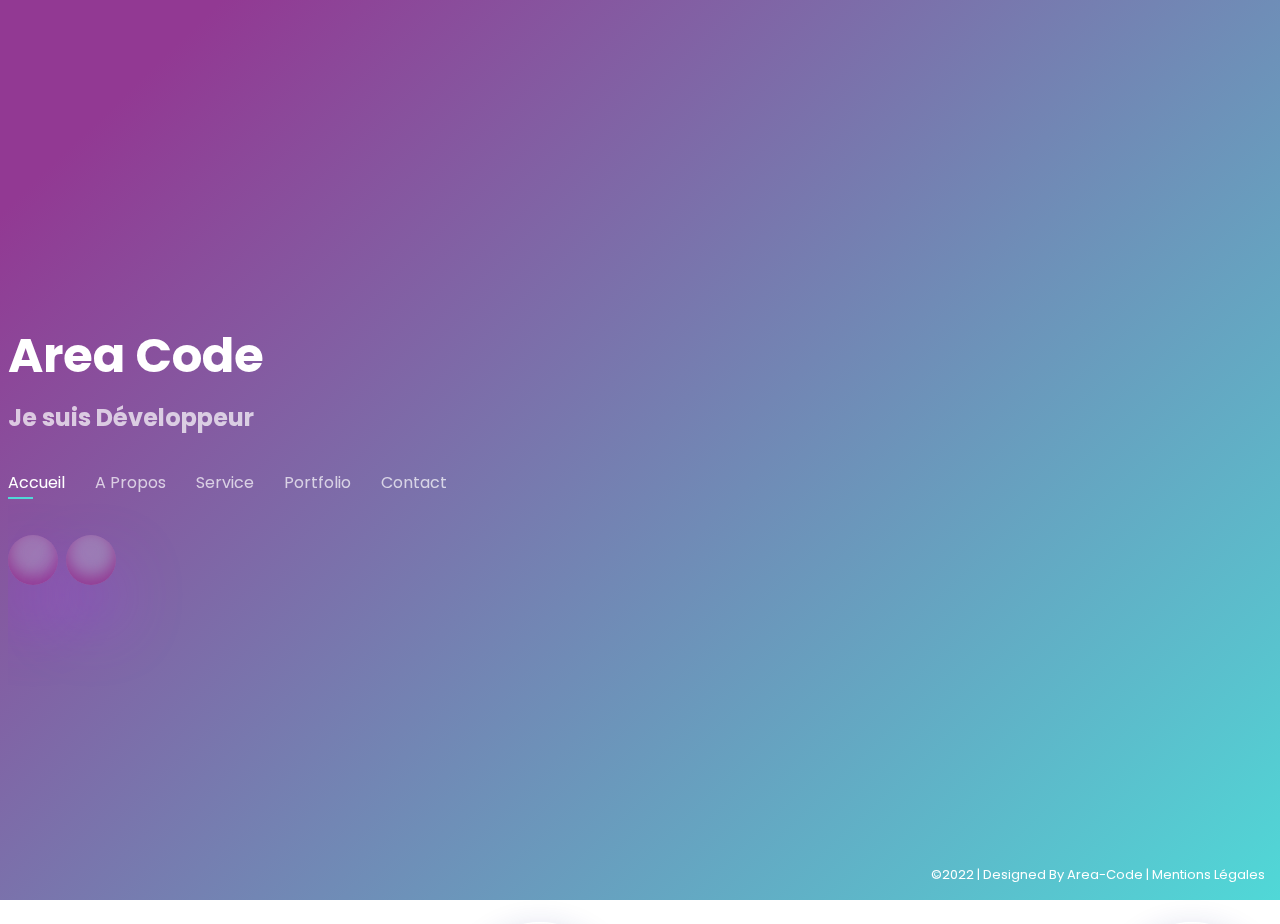
==== index.html @ d4bffc9b "new version claymorphisme" ====
<!doctype html>
<html lang=fr dir="ltr">

<head>
    <meta charset="UTF-8">
    <meta name="viewport" content="width=device-width, user-scalable=no, initial-scale=1.0, maximum-scale=1.0, minimum-scale=1.0">
    <meta http-equiv="X-UA-Compatible" content="ie=edge">
    <script src="https://kit.fontawesome.com/1f9e0b0523.js" crossorigin="anonymous"></script>
    <link rel="shortcut icon" href="assets/img/ico.gif">
    <title>Area Code</title>
    <meta name="description" content="Developer Front-End Web/Mobile">
    <meta name="keywords" content="Webdesign, Developer, Developer web/mobile, Area Code, Area-Code, HTML, CSS, JS, Dart, Flutter, Freelance, Seo, Référencement">
    <meta name="reply-to" content="area.code.eu@gmail.com">
    <meta name="author" content="Area Code">
    <link rel="stylesheet" href="assets/vendor/bootstrap/css/bootstrap.min.css">
    <link rel="stylesheet" href="assets/vendor/bootstrap-icons/bootstrap-icons.css">
    <link rel="stylesheet" href="assets/vendor/boxicons/css/boxicons.min.css">
    <link rel="stylesheet" href="assets/vendor/glightbox/css/glightbox.min.css">
    <link rel="stylesheet" href="assets/vendor/remixicon/remixicon.css">
    <link rel="stylesheet" href="assets/vendor/swiper/swiper-bundle.min.css">
    <link rel="stylesheet" href="assets/css/style.css">
</head>

<body>
    <!--Circles Animated-->
    <ul class="circles">
        <li></li>
        <li></li>
        <li></li>
        <li></li>
        <li></li>
        <li></li>
        <li></li>
        <li></li>
        <li></li>
        <li></li>
    </ul>
    <!--End Circles Animated-->

    <!-- Header_Start -->
    <header id="header">
        <div class="container">
            <h1 style="color: #ffffff;">Area Code</h1>
            <h2>Je suis Développeur <span class="typing_text"></span></h2>


            <nav id="navbar" class="navbar">
                <ul>
                    <li><a class="nav-link active" href="#header">Accueil</a></li>
                    <li><a class="nav-link" href="#about">A Propos</a></li>
                    <li><a class="nav-link" href="#services">Service</a></li>
                    <li><a class="nav-link" href="#portfolio">Portfolio</a></li>
                    <li><a class="nav-link" href="#contact">Contact</a></li>
                </ul>
                <i class="bi bi-list mobile-nav-toggle"></i>
            </nav>

            <div class="social-links">
                <a href="https://www.linkedin.com/in/r%C3%A9mi-teulade-1908aa18a/" target="_blank" class="linkedin"><i class="bi bi-linkedin"></i></a>
                <a href="https://github.com/AreaCode15" target="_blank" class="github"><i class="fab fa-github"></i></a>
            </div>

        </div>
    </header>
    <!-- Header_End -->

    <!-- About_Start -->
    <section id="about" class="about">
        <!--Circles Animated-->
        <ul class="circles">
            <li></li>
            <li></li>
            <li></li>
            <li></li>
            <li></li>
            <li></li>
            <li></li>
            <li></li>
            <li></li>
            <li></li>
        </ul>
        <!--End Circles Animated-->
        <!-- About Me Start-->
        <div class="about-me container">
            <div class="section-title">
                <h2>A Propos</h2>
                <p>Qui je suis ?</p>
            </div>
            <div class="row">
                <div class="col-lg-4" data-aos="fade-right">
                    <img src="assets/img/AREA_CODE_LOGO.png" class="img-fluid" alt="Logo Area Code">
                </div>
                <div class="col-lg-8 pt-4 pt-lg-0 content" data-aos="fade-left">
                    <h3>Développeur Front-end Web &amp; Mobile</h3>
                    <p class="fst-italic">
                        <br /><br />Depuis plusieurs années dans le développement Web / Mobile, je suis à votre écoute afin de réaliser <br /> vos projets.<br /> Je serai à vos côtés tout au long de la création afin de vous apporter entière satisfaction.<br
                        />
                    </p>
                    <p class="fst-italic">
                        <br />Vous pouvez compter sur mon expertise, mon implication ainsi que mon engagement dans votre projet pour développer un site web / App mobile dynamique et fonctionnel(le) correspondant
                        <br /> à votre demande.
                    </p>

                    <div class="row">
                        <div class="col-lg-6">
                            <ul>
                                <li></li>
                                <li><i class="bi bi-chevron-right"></i> <strong>Nom:</strong> <span>Teulade</span></li>
                                <li><i class="bi bi-chevron-right"></i> <strong>Téléphone:</strong> <span>07.82.25.13.22</span></li>
                            </ul>
                        </div>
                        <div class="col-lg-6">
                            <ul>
                                <li></li>
                                <li><i class="bi bi-chevron-right"></i> <strong>Prénom:</strong> <span>Rémi</span></li>
                                <li><i class="bi bi-chevron-right"></i> <strong>E-Mail:</strong> <span>area.code.eu@gmail.com</span></li>
                                <li></li>
                            </ul>
                        </div>
                    </div>
                </div>
                <div class="skills container">
                    <div class="section-title">
                        <h2>Compétences</h2>
                    </div>
                    <div class="row skills-content">
                        <div class="col-lg-6">
                            <div class="progress">
                                <span class="skill">HTML <i class="val">98%</i></span>
                                <div class="progress-bar-wrap">
                                    <div class="progress-bar" role="progressbar" aria-valuenow="98" aria-valuemin="0" aria-valuemax="100"></div>
                                </div>
                            </div>

                            <div class="progress">
                                <span class="skill">Dart <i class="val">90%</i></span>
                                <div class="progress-bar-wrap">
                                    <div class="progress-bar" role="progressbar" aria-valuenow="90" aria-valuemin="0" aria-valuemax="100"></div>
                                </div>
                            </div>

                            <div class="progress">
                                <span class="skill">JavaScript <i class="val">80%</i></span>
                                <div class="progress-bar-wrap">
                                    <div class="progress-bar" role="progressbar" aria-valuenow="80" aria-valuemin="0" aria-valuemax="100"></div>
                                </div>
                            </div>
                        </div>
                        <div class="col-lg-6">
                            <div class="progress">
                                <span class="skill">CSS <i class="val">98%</i></span>
                                <div class="progress-bar-wrap">
                                    <div class="progress-bar" role="progressbar" aria-valuenow="98" aria-valuemin="0" aria-valuemax="100"></div>
                                </div>
                            </div>

                            <div class="progress">
                                <span class="skill">Flutter <i class="val">90%</i></span>
                                <div class="progress-bar-wrap">
                                    <div class="progress-bar" role="progressbar" aria-valuenow="90" aria-valuemin="0" aria-valuemax="100"></div>
                                </div>
                            </div>

                            <div class="progress">
                                <span class="skill">CMS<i class="val">90°%</i></span>
                                <div class="progress-bar-wrap">
                                    <div class="progress-bar" role="progressbar" aria-valuenow="90" aria-valuemin="0" aria-valuemax="100"></div>
                                </div>
                            </div>
                        </div>
                    </div>
                </div>
            </div>
        </div>
        <!-- About Me End -->
    </section>
    <!-- About Section End-->

    <!-- Service Section Start-->
    <section id="services" class="services">
        <!--Circles Animated-->
        <ul class="circles">
            <li></li>
            <li></li>
            <li></li>
            <li></li>
            <li></li>
            <li></li>
            <li></li>
            <li></li>
            <li></li>
            <li></li>
        </ul>
        <!--End Circles Animated-->
        <div class="container">

            <div class="section-title">
                <h2>Service</h2>
                <p>De quoi avez-vous besoins ?</p>
            </div>

            <div class="row">
                <div class="col-lg-4 col-md-6 d-flex align-items-stretch">
                    <div class="icon-box">
                        <div class="icon"><i class="fas fa-newspaper"></i></i>
                        </div>
                        <h4>Site Vitrine</h4>
                        <p>Qu'il soit simple page ou multi-pages, démarquez-vous de la concurrence.</p>
                    </div>
                </div>

                <div class="col-lg-4 col-md-6 d-flex align-items-stretch mt-4 mt-md-0">
                    <div class="icon-box">
                        <div class="icon"><i class="fas fa-image"></i></div>
                        <h4>Portfolio</h4>
                        <p>Affichez vos plus belles photos et montrez votre savoir faire partout dans le monde.</p>
                    </div>
                </div>

                <div class="col-lg-4 col-md-6 d-flex align-items-stretch mt-4 mt-lg-0">
                    <div class="icon-box">
                        <div class="icon"><i class="fas fa-shopping-cart"></i></div>
                        <h4>Site E-Commerce</h4>
                        <p>Vendez vos produits en ligne grâce à une boutique élégante et responsive.</p>
                    </div>
                </div>

                <div class="col-lg-4 col-md-6 d-flex align-items-stretch mt-4">
                    <div class="icon-box">
                        <div class="icon"><i class="fas fa-mobile"></i></div>
                        <h4>Application Mobile</h4>
                        <p>Applications métiers ou grand public, je suis votre service pour vous aider à construire votre produit mobile</p>
                    </div>
                </div>

                <div class="col-lg-4 col-md-6 d-flex align-items-stretch mt-4">
                    <div class="icon-box">
                        <div class="icon"><i class="fas fa-laptop-code"></i></div>
                        <h4>Web App</h4>
                        <p>Vous avez un site web et vous souhaitez le convertir en application mobile ? Vous êtes au bon endroit !</p>
                    </div>
                </div>

                <div class="col-lg-4 col-md-6 d-flex align-items-stretch mt-4">
                    <div class="icon-box">
                        <div class="icon"><i class="fas fa-tag"></i></div>
                        <h4>Référencement</h4>
                        <p>Soyez visible efficacement grâce à un référence inégalié sur le net.</p>
                    </div>
                </div>

            </div>

        </div>
    </section>
    <!-- Service Section End -->

    <!-- Portfolio Section Start-->
    <section id="portfolio" class="portfolio">
        <!--Circles Animated-->
        <ul class="circles">
            <li></li>
            <li></li>
            <li></li>
            <li></li>
            <li></li>
            <li></li>
            <li></li>
            <li></li>
            <li></li>
            <li></li>
        </ul>
        <!--End Circles Animated-->
        <div class="container">

            <div class="section-title">
                <h2>Portfolio</h2>
                <p>Mes réalisations</p>
            </div>

            <div class="row">
                <div class="col-lg-12 d-flex justify-content-center">
                    <ul id="portfolio-flters">
                        <li data-filter="*" class="filter-active">All</li>
                        <li data-filter=".filter-web">Web</li>
                        <li data-filter=".filter-app">App</li>
                    </ul>
                </div>
            </div>

            <div class="row portfolio-container">

                <div class="col-lg-4 col-md-6 portfolio-item filter-web">
                    <div class="portfolio-wrap">
                        <img src="assets/img/portfolio/Capture d’écran Area.png" class="img-fluid" alt="area-code">
                        <div class="portfolio-info">
                            <h4>Mon Site Web</h4>
                            <p>Area-Code</p>
                            <div class="portfolio-links">
                                <a href="https://www.area-code.eu" target="_blank" title="area-code"><i class="bx bx-link"></i></a>
                            </div>
                        </div>
                    </div>
                </div>

                <div class="col-lg-4 col-md-6 portfolio-item filter-web">
                    <div class="portfolio-wrap">
                        <img src="assets/img/portfolio/Capture d’écran terra.png" class="img-fluid" alt="terra-propreté">
                        <div class="portfolio-info">
                            <h4>Site Web</h4>
                            <p>Terra-Propreté</p>
                            <div class="portfolio-links">
                                <a href="https://www.terra-multiservices.fr" target="_blank" title="terra-propreté"><i class="bx bx-link"></i></a>
                            </div>
                        </div>
                    </div>
                </div>

                <div class="col-lg-4 col-md-6 portfolio-item filter-web">
                    <div class="portfolio-wrap">
                        <img src="assets/img/portfolio/Capture d’écran SkillCompanion.png" class="img-fluid" alt="skillcompanion">
                        <div class="portfolio-info">
                            <h4>Site Web</h4>
                            <p>SkillCompanion</p>
                            <div class="portfolio-links">
                                <a href="https://www.skillcompanion.com" target="_blank" title="skillcompanion"><i class="bx bx-link"></i></a>
                            </div>
                        </div>
                    </div>
                </div>

                <div class="col-lg-4 col-md-6 portfolio-item filter-app">
                    <div class="portfolio-wrap">
                        <img src="assets/img/portfolio/App SkillCompanion.jpg" class="img-fluid" alt="application skillcompanion">
                        <div class="portfolio-info">
                            <h4>App Mobile</h4>
                            <p>SkillCompanion</p>
                            <div class="portfolio-links">
                                <a href="https://play.google.com/store/apps/details?id=com.adrenalib.skillcompanion" target="_blank" title="terra-propreté"><i class="bx bxl-android"></i></a>
                                <a href="https://apps.apple.com/us/app/skill-companion/id1605084300" target="_blank" title="terra-propreté"><i class="bx bxl-apple"></i></a>
                            </div>
                        </div>
                    </div>
                </div>

                <div class="col-lg-4 col-md-6 portfolio-item filter-web">
                    <div class="portfolio-wrap">
                        <img src="assets/img/portfolio/Capture d’écran artisanad.png" class="img-fluid" alt="artisanad">
                        <div class="portfolio-info">
                            <h4>Site Web</h4>
                            <p>Artisanad</p>
                            <div class="portfolio-links">
                                <a href="https://www.artisanad.fr" target="_blank" title="artisanad"><i class="bx bx-link"></i></a>
                            </div>
                        </div>
                    </div>
                </div>

                <div class="col-lg-4 col-md-6 portfolio-item filter-web">
                    <div class="portfolio-wrap">
                        <img src="assets/img/portfolio/Capture d’écran simc.png" class="img-fluid" alt="simc">
                        <div class="portfolio-info">
                            <h4>Site Web</h4>
                            <p>SIMC</p>
                            <div class="portfolio-links">
                                <a href="https://www.simc-france.fr" target="_blank" title="simc"><i class="bx bx-link"></i></a>
                            </div>
                        </div>
                    </div>
                </div>

                <div class="col-lg-4 col-md-6 portfolio-item filter-web">
                    <div class="portfolio-wrap">
                        <img src="assets/img/portfolio/Capture d’écran IP.png" class="img-fluid" alt="ip-bureautique">
                        <div class="portfolio-info">
                            <h4>Site Web</h4>
                            <p>Ip-Bureautique</p>
                            <div class="portfolio-links">
                                <a href="http://www.ip-bureautique.fr" target="_blank" title="ip-bureautique.fr"><i class="bx bx-link"></i></a>
                            </div>
                        </div>
                    </div>
                </div>

                <div class="col-lg-4 col-md-6 portfolio-item filter-web">
                    <div class="portfolio-wrap">
                        <img src="assets/img/portfolio/7150.png" class="img-fluid" alt="projet en cours">
                        <div class="portfolio-info">
                            <h4>App Mobile</h4>
                            <p>(En cours de création)</p>
                        </div>
                    </div>
                </div>

                <div class="col-lg-4 col-md-6 portfolio-item filter-web">
                    <div class="portfolio-wrap">
                        <img src="assets/img/portfolio/Capture d’écran Dev.png" class="img-fluid" alt="dev-premier">
                        <div class="portfolio-info">
                            <h4>Site Web</h4>
                            <p>Dev Premier</p>
                            <div class="portfolio-links">
                                <a href="http://www.dev-premier.fr" target="_blank" title="dev-premier"><i class="bx bx-link"></i></a>
                            </div>
                        </div>
                    </div>
                </div>
            </div>
        </div>
    </section>
    <!-- Portfolio Section End -->

    <!-- Contact Section Start -->
    <section id="contact" class="contact">
        <!--Circles Animated-->
        <ul class="circles">
            <li></li>
            <li></li>
            <li></li>
            <li></li>
            <li></li>
            <li></li>
            <li></li>
            <li></li>
            <li></li>
            <li></li>
        </ul>
        <!--End Circles Animated-->
        <div class="container">

            <div class="section-title">
                <h2>Contact</h2>
                <p>Contactez-Moi</p>
            </div>

            <div class="row mt-2">

                <div class="col-md-6 d-flex align-items-stretch">
                    <div class="info-box">
                        <i class="bx bx-map"></i>
                        <h3>Localisation</h3>
                        <p>France</p>
                    </div>
                </div>

                <div class="col-md-6 mt-4 mt-md-0 d-flex align-items-stretch">
                    <div class="info-box">
                        <i class="bx bx-share-alt"></i>
                        <h3>Social Profiles</h3>
                        <div class="social-links">
                            <a href="https://www.linkedin.com/in/r%C3%A9mi-teulade-1908aa18a/" target="_blank" class="linkedin"><i class="bi bi-linkedin"></i></a>
                            <a href="https://github.com/AreaCode15" target="_blank" class="github"><i class="fab fa-github"></i></a>
                        </div>
                    </div>
                </div>

                <div class="col-md-6 mt-4 d-flex align-items-stretch">
                    <div class="info-box">
                        <i class="bx bx-envelope"></i>
                        <h3>E-Mail</h3>
                        <p>area.code.eu@gmail.com</p>
                    </div>
                </div>
                <div class="col-md-6 mt-4 d-flex align-items-stretch">
                    <div class="info-box">
                        <i class="bx bx-phone-call"></i>
                        <h3>Numéro de téléphone</h3>
                        <p>07.82.25.13.22</p>
                    </div>
                </div>
            </div>

            <form action="contact.php" method="post" role="form" class="php-email-form mt-4">
                <div class="row">
                    <div class="col-md-6 form-group">
                        <input type="text" name="name" class="form-control" id="name" placeholder="Nom" required>
                    </div>
                    <div class="col-md-6 form-group mt-3 mt-md-0">
                        <input type="email" class="form-control" name="email" id="email" placeholder="Email" required>
                    </div>
                </div>
                <div class="form-group mt-3">
                    <input type="text" class="form-control" name="subject" id="subject" placeholder="Votre Projet" required>
                </div>
                <div class="form-group mt-3">
                    <textarea class="form-control" name="message" rows="5" placeholder="Message" required></textarea>
                </div>
                <div class="my-3">
                    <div class="error-message"></div>
                    <div class="sent-message">Votre message a bien été envoyé!</div>
                </div>
                <div class="text-center"><button type="submit">Envoyer</button></div>
            </form>
        </div>
    </section>
    <!-- Contact Section End-->

    <div class="credits">
        &copy;2022 | Designed By <a href="http://www.area-code.eu">Area-Code</a> | <a href="mentions.html">Mentions Légales</a>
    </div>

    <!-- Java Script Vendor -->
    <script src="assets/vendor/bootstrap/js/bootstrap.bundle.min.js"></script>
    <script src="assets/vendor/glightbox/js/glightbox.min.js"></script>
    <script src="assets/vendor/isotope-layout/isotope.pkgd.min.js"></script>
    <script src="assets/vendor/php-email-form/validate.js"></script>
    <script src="assets/vendor/purecounter/purecounter.js"></script>
    <script src="assets/vendor/swiper/swiper-bundle.min.js"></script>
    <script src="assets/vendor/waypoints/noframework.waypoints.js"></script>

    <!-- Java Script -->
    <script src="assets/js/script.js"></script>
    <!--Script JS Typing Animated Home-->
    <script src="assets/js/typed.js"></script>
    <script>
        var typed = new Typed('.typing_text', {
            strings: [" Front-End Web", "Front-End Mobile."],
            typeSpeed: 100,
            backSpeed: 80,
            loop: true
        });
    </script>

</body>

</html>
---- assets/css/style.css ----
@import url('https://fonts.googleapis.com/css2?family=Poppins:wght@300&display=swap');

body {
  font-family: "Poppins", sans-serif;
  color: #ffffff;
  position: relative;
  background: transparent;
}

body::before {
  content: "";
  position: fixed;
  background: linear-gradient(316deg, #50d8d7 0%, #923993 90%);
  background-size: cover;
  left: 0;
  right: 0;
  top: 0;
  height: 100vh;
  z-index: -1;
}

@media (min-width: 1024px) {
  body::before {
    background-attachment: fixed;
  }
}

a {
  color: #923993;
  text-decoration: none;
}

a:hover {
  color: #923993;
  text-decoration: none;
}

h1, h2, h3, h4, h5, h6 {
  font-family: "Poppins", sans-serif;
}


/*Header*/
#header {
  transition: ease-in-out 0.3s;
  position: relative;
  height: 100vh;
  display: flex;
  align-items: center;
  z-index: 997;
  overflow-y: auto;
}

#header * {
  transition: ease-in-out 0.3s;
}

#header h1 {
  font-size: 48px;
  margin: 0;
  padding: 0;
  line-height: 1;
  font-weight: 700;
  font-family: "Poppins", sans-serif;
}

#header h1 a, #header h1 a:hover {
  color: #ffffff;
  line-height: 1;
  display: inline-block;
}

#header h2 {
  font-size: 24px;
  margin-top: 20px;
  color: rgba(255, 255, 255, 0.7);
}

#header h2 span {
  color: #ffffff;
}

#header img {
  padding: 0;
  margin: 0;
}

#header .social-links {
  margin-top: 40px;
  display: flex;
}

#header .social-links a {
  font-size: 20px;
  display: flex;
  justify-content: center;
  align-items: center;
  background: rgba(255, 255, 255, .2);
    color: #ffffff;
    box-shadow: 0 1rem 2rem rgba(0, 0, 0, .2);
    box-shadow: 0 35px 68px 0 rgba(170,63,254,0.42), inset 0 -8px 16px 0 #923993;
  line-height: 1;
  margin-right: 8px;
  border-radius: 50%;
  width: 50px;
  height: 50px;
}

#header .social-links a:hover {
  background: rgba(255, 255, 255, .6);
  color: #0077b5;
  box-shadow: 0 1rem 2rem rgba(0, 0, 0, .2);
  box-shadow: 0 35px 68px 0 rgba(170,63,254,0.42), inset 0 -8px 16px 0 #50d8d7;
  
}

#header .social-links .github:hover {
  font-size: 20px;
  display: flex;
  justify-content: center;
  align-items: center;
  background: rgba(255, 255, 255, .6);
    color: #000000;
    box-shadow: 0 1rem 2rem rgba(0, 0, 0, .2);
    box-shadow: 0 35px 68px 0 rgba(170,63,254,0.42), inset 0 -8px 16px 0 #50d8d7;
  line-height: 1;
  margin-right: 8px;
  border-radius: 50%;
  width: 50px;
  height: 50px;
}

#header .social-links .facebook:hover {
  font-size: 20px;
  display: flex;
  justify-content: center;
  align-items: center;
  background: rgba(255, 255, 255, .6);
    color: #3b5998;
    box-shadow: 0 1rem 2rem rgba(0, 0, 0, .2);
    box-shadow: 0 35px 68px 0 rgba(170,63,254,0.42), inset 0 -8px 16px 0 #50d8d7;
  line-height: 1;
  margin-right: 8px;
  border-radius: 50%;
  width: 50px;
  height: 50px;
}

@media (max-width: 992px) {
  #header h1 {
    font-size: 36px;
  }
  #header h2 {
    font-size: 20px;
    line-height: 30px;
  }
  #header .social-links {
    margin-top: 15px;
  }
  #header .container {
    display: flex;
    flex-direction: column;
    align-items: center;
  }
}

/*Header NavBar*/
#header.header-top {
  height: 80px;
  position: fixed;
  left: 0;
  top: 0;
  right: 0;
  background: rgba(255, 255, 255, .2);
    color: #ffffff;
    box-shadow: 0 1rem 2rem rgba(0, 0, 0, .3), inset 0 -8px 16px 0 rgba(0, 0, 0, .2);
    border-radius: 0.4rem;
}

#header.header-top .social-links, #header.header-top h2 {
  display: none;
}

#header.header-top h1 {
  margin-right: auto;
  font-size: 36px;
}

#header.header-top .container {
  display: flex;
  align-items: center;
}

#header.header-top .navbar {
  margin: 0;
}

@media (max-width: 768px) {
  #header.header-top {
    height: 60px;
  }
  #header.header-top h1 {
    font-size: 26px;
  }
}

/*Navigation Menu*/
.navbar {
  padding: 0;
  margin-top: 35px;
}

.navbar ul {
  margin: 0;
  padding: 0;
  display: flex;
  list-style: none;
  align-items: center;
}

.navbar li {
  position: relative;
}

.navbar li + li {
  margin-left: 30px;
}

.navbar a, .navbar a:focus {
  display: flex;
  align-items: center;
  justify-content: space-between;
  padding: 0;
  font-family: "Poppins", sans-serif;
  font-size: 16px;
  font-weight: 400;
  color: rgba(255, 255, 255, 0.7);
  white-space: nowrap;
  transition: 0.3s;
}

.navbar a i, .navbar a:focus i {
  font-size: 12px;
  line-height: 0;
  margin-left: 5px;
}

.navbar a:before {
  content: "";
  position: absolute;
  width: 0;
  height: 2px;
  bottom: -4px;
  left: 0;
  background-color: #50d8d7;
  visibility: hidden;
  width: 0px;
  transition: all 0.3s ease-in-out 0s;
}

.navbar a:hover:before, .navbar li:hover > a:before, .navbar .active:before {
  visibility: visible;
  width: 25px;
}

.navbar a:hover, .navbar .active, .navbar .active:focus, .navbar li:hover > a {
  color: #ffffff;
}

/*Mobile Navigation*/
.mobile-nav-toggle {
  color: #ffffff;
  font-size: 28px;
  cursor: pointer;
  display: none;
  line-height: 0;
  transition: 0.5s;
  position: fixed;
  right: 15px;
  top: 15px;
}

@media (max-width: 991px) {
  .mobile-nav-toggle {
    display: block;
  }
  .navbar ul {
    display: none;
  }
}

.navbar-mobile {
  position: fixed;
  overflow: hidden;
  top: 0;
  right: 0;
  left: 0;
  bottom: 0;
  background: linear-gradient(316deg, #50d8d7 0%, #923993 90%);
  opacity: 0.97;
  transition: 0.4s;
  z-index: 999;
  margin-top: 0;
}

.navbar-mobile .mobile-nav-toggle {
  position: absolute;
  top: 15px;
  right: 15px;
}

.navbar-mobile ul {
  display: block;
  position: absolute;
  top: 55px;
  right: 15px;
  bottom: 45px;
  left: 15px;
  padding: 10px 0;
  overflow-y: auto;
  transition: 0.3s;
  border: 2px solid rgba(255, 255, 255, 0.2);
  border-radius: 0.6rem;
}

.navbar-mobile li {
  padding: 12px 20px;
}

.navbar-mobile li + li {
  margin: 0;
}

.navbar-mobile a {
  font-size: 16px;
  position: relative;
}

/*Sections General*/
section {
  overflow: hidden;
  position: absolute;
  width: 100%;
  top: 140px;
  bottom: 100%;
  opacity: 0;
  transition: ease-in-out 0.4s;
  z-index: 2;
}

section.section-show {
  top: 100px;
  bottom: auto;
  opacity: 1;
  padding-bottom: 45px;
}

section .container {
  background: rgba(255, 255, 255, .2);
    color: #ffffff;
    box-shadow: 0 1rem 2rem rgba(0, 0, 0, .3), inset 0 -8px 16px 0 rgba(0, 0, 0, .1);
  padding: 30px;
  border-radius: 0.5rem;
}

@media (max-width: 768px) {
  section {
    top: 120px;
  }
  section.section-show {
    top: 80px;
  }
}

.section-title h2 {
  font-size: 14px;
  font-weight: 500;
  padding: 0;
  line-height: 1px;
  margin: 0 0 20px 0;
  letter-spacing: 2px;
  text-transform: uppercase;
  color: #ffffff;
  font-family: "Poppins", sans-serif;
}

.section-title h2::after {
  content: "";
  width: 120px;
  height: 1px;
  display: inline-block;
  background: #50d8d7;
  margin: 4px 10px;
}

.section-title p {
  margin: 0;
  margin: -15px 0 15px 0;
  font-size: 36px;
  font-weight: 700;
  text-transform: uppercase;
  font-family: "Poppins", sans-serif;
  color: #cecece;
}

/*About*/
.about-me .content h3 {
  font-weight: 700;
  font-size: 26px;
  color: #f7f7f7;
}

.about-me .content ul {
  list-style: none;
  padding: 0;
}

.about-me .content ul li {
  margin-bottom: 20px;
  display: flex;
  align-items: center;
}

.about-me .content ul strong {
  margin-right: 10px;
}

.about-me .content ul i {
  font-size: 16px;
  margin-right: 5px;
  color: #50d8d7;
  line-height: 0;
}

.about-me .content p:last-child {
  margin-bottom: 0;
}

/*Skills*/
.skills .progress {
  height: 60px;
  display: block;
  background: none;
}

.skills .progress .skill {
  padding: 10px 0;
  margin: 0;
  text-transform: uppercase;
  display: block;
  font-weight: 600;
  font-family: "Poppins", sans-serif;
  color: #ffffff;
}

.skills .progress .skill .val {
  float: right;
  font-style: normal;
}

.skills .progress-bar-wrap {
  background: rgba(255, 255, 255, 0.2);
  border-radius: 0.4rem;
}

.skills .progress-bar {
  width: 1px;
  height: 10px;
  border-radius: 0.4rem;
  transition: .9s;
  background-color: #9f2ea1bd;
}

/*Services*/
.services .icon-box {
  text-align: center;
  background: rgba(204, 204, 204, 0.1);
  box-shadow: 0 1rem 2rem rgba(0, 0, 0, .3), inset 0 -8px 16px 0 rgba(0, 0, 0, .1);
  border-radius: 0.4rem;
  padding: 80px 20px;
  transition: all ease-in-out 0.3s;
}

.services .icon-box .icon {
  margin: 0 auto;
  width: 64px;
  height: 64px;
  background: #ffffff;
  border-radius: 5px;
  transition: all .3s ease-out 0s;
  display: flex;
  align-items: center;
  justify-content: center;
  margin-bottom: 20px;
  transform-style: preserve-3d;
}

.services .icon-box .icon i {
  color: #923993;
  font-size: 28px;
}

.services .icon-box .icon::before {
  position: absolute;
  content: '';
  left: -8px;
  top: -8px;
  height: 100%;
  width: 100%;
  background: rgba(255, 255, 255, 0.15);
  border-radius: 5px;
  transition: all .3s ease-out 0s;
  transform: translateZ(-1px);
}

.services .icon-box h4 {
  font-weight: 700;
  margin-bottom: 15px;
  font-size: 24px;
}

.services .icon-box h4 a {
  color: #fff;
}

.services .icon-box p {
  line-height: 24px;
  font-size: 14px;
  margin-bottom: 0;
}

.services .icon-box:hover {
  background: rgba(255, 255, 255, .6), inset 0 -8px 16px 0 rgba(0, 0, 0, .1);
  border-color: rgba(255, 255, 255, .6), inset 0 -8px 16px 0 rgba(0, 0, 0, .1);
}

.services .icon-box:hover .icon {
  background: rgb(255, 255, 255);
}

.services .icon-box:hover .icon i {
  transition: 0.4s;
  color: #50d8d7;
}

.services .icon-box:hover .icon::before {
  background: rgba(0, 0, 0, 0.1);
}

.services .icon-box:hover h4 a, .services .icon-box:hover p {
  color: #ffffff;
}

/*Portfolio*/
.portfolio .portfolio-item {
  margin-bottom: 30px;
}

.portfolio #portfolio-flters {
  padding: 0;
  margin: 0 auto 15px auto;
  list-style: none;
  text-align: center;
  border-radius: 50px;
  padding: 2px 15px;
}

.portfolio #portfolio-flters li {
  cursor: pointer;
  display: inline-block;
  padding: 8px 16px 10px 16px;
  font-size: 14px;
  font-weight: 600;
  line-height: 1;
  text-transform: uppercase;
  color: #fff;
  box-shadow: 0 1rem 2rem rgba(0, 0, 0, .3), inset 0 -8px 16px 0 rgba(0, 0, 0, .1);
  background: rgba(255, 255, 255, 0.1);
  margin: 0 3px 10px 3px;
  transition: all 0.3s ease-in-out;
  border-radius: 4px;
}

.portfolio #portfolio-flters li:hover, .portfolio #portfolio-flters li.filter-active {
  background: #50d8d7;
  box-shadow: 0 1rem 2rem rgba(0, 0, 0, .3), inset 0 -8px 16px 0 rgba(0, 0, 0, .1);
}

.portfolio #portfolio-flters li:last-child {
  margin-right: 0;
}

.portfolio .portfolio-wrap {
  transition: 0.3s;
  position: relative;
  overflow: hidden;
  z-index: 1;
  background: rgba(0, 0, 0, 0.6);
}

.portfolio .portfolio-wrap::before {
  content: "";
  background: rgba(0, 0, 0, 0.6);
  position: absolute;
  left: 30px;
  right: 30px;
  top: 30px;
  bottom: 30px;
  transition: all ease-in-out 0.3s;
  z-index: 2;
  opacity: 0;
}

.portfolio .portfolio-wrap .portfolio-info {
  opacity: 0;
  position: absolute;
  top: 0;
  left: 0;
  right: 0;
  bottom: 0;
  text-align: center;
  z-index: 3;
  transition: all ease-in-out 0.3s;
  display: flex;
  flex-direction: column;
  justify-content: center;
  align-items: center;
}

.portfolio .portfolio-wrap .portfolio-info::before {
  display: block;
  content: "";
  width: 48px;
  height: 48px;
  position: absolute;
  top: 35px;
  left: 35px;
  border-top: 3px solid #ffffff;
  border-left: 3px solid #ffffff;
  transition: all 0.5s ease 0s;
  z-index: 9994;
}

.portfolio .portfolio-wrap .portfolio-info::after {
  display: block;
  content: "";
  width: 48px;
  height: 48px;
  position: absolute;
  bottom: 35px;
  right: 35px;
  border-bottom: 3px solid #ffffff;
  border-right: 3px solid #ffffff;
  transition: all 0.5s ease 0s;
  z-index: 9994;
}

.portfolio .portfolio-wrap .portfolio-info h4 {
  font-size: 20px;
  color: #ffffff;
  font-weight: 600;
}

.portfolio .portfolio-wrap .portfolio-info p {
  color: #ffffff;
  font-size: 14px;
  text-transform: uppercase;
  padding: 0;
  margin: 0;
}

.portfolio .portfolio-wrap .portfolio-links {
  text-align: center;
  z-index: 4;
}

.portfolio .portfolio-wrap .portfolio-links a {
  color: #ffffff;
  margin: 0 2px;
  font-size: 28px;
  display: inline-block;
  transition: 0.3s;
}

.portfolio .portfolio-wrap .portfolio-links a:hover {
  color: #923993;
}

.portfolio .portfolio-wrap:hover::before {
  top: 0;
  left: 0;
  right: 0;
  bottom: 0;
  opacity: 1;
}

.portfolio .portfolio-wrap:hover .portfolio-info {
  opacity: 1;
}

.portfolio .portfolio-wrap:hover .portfolio-info::before {
  top: 15px;
  left: 15px;
}

.portfolio .portfolio-wrap:hover .portfolio-info::after {
  bottom: 15px;
  right: 15px;
}

/*Portfolio Details*/
.portfolio-details {
  padding-top: 40px;
  background: rgba(0, 0, 0, 0.8);
  position: fixed;
  left: 0;
  right: 0;
  top: 0;
  bottom: 0;
  overflow-y: auto;
}

.portfolio-details .container {
  padding-top: 20px;
  padding-bottom: 40px;
}

.portfolio-details .portfolio-title {
  font-size: 26px;
  font-weight: 700;
  margin-bottom: 20px;
}

.portfolio-details .portfolio-info {
  padding-top: 45px;
}

.portfolio-details .portfolio-info h3 {
  font-size: 22px;
  font-weight: 400;
  margin-bottom: 20px;
}

.portfolio-details .portfolio-info ul {
  list-style: none;
  padding: 0;
  font-size: 15px;
}

.portfolio-details .portfolio-info ul li + li {
  margin-top: 10px;
}

.portfolio-details .portfolio-info p {
  font-size: 15px;
  padding: 15px 0 0 0;
}

@media (max-width: 992px) {
  .portfolio-details .portfolio-info {
    padding-top: 20px;
  }
}

.portfolio-details .swiper-pagination {
  margin-top: 20px;
  position: relative;
}

.portfolio-details .swiper-pagination .swiper-pagination-bullet {
  width: 12px;
  height: 12px;
  opacity: 1;
  background-color: rgba(255, 255, 255, 0.3);
}

.portfolio-details .swiper-pagination .swiper-pagination-bullet-active {
  background-color: #50d8d7;
}

/*Contact*/
.contact .info-box {
  color: #444444;
  padding: 20px;
  width: 100%;
  background: rgba(255, 255, 255, 0.08);
  border-radius: 0.4rem;
  box-shadow: 0 1rem 2rem rgba(0, 0, 0, .3), inset 0 -8px 16px 0 rgba(0, 0, 0, .1);
}

.contact .info-box i.bx {
  font-size: 24px;
  color: #f0f0f0;
  border-radius: 50%;
  padding: 14px;
  float: left;
  background: rgba(255, 255, 255, 0.1);
}

.contact .info-box h3 {
  font-size: 20px;
  color: rgba(255, 255, 255, 0.568);
  font-weight: 700;
  margin: 10px 0 8px 68px;
}

.contact .info-box p {
  padding: 0;
  color: #ffffff;
  line-height: 24px;
  font-size: 14px;
  margin: 0 0 0 68px;
}

.contact .info-box .social-links {
  margin: 5px 0 0 68px;
  display: flex;
}

.contact .info-box .social-links a {
  font-size: 18px;
  display: inline-block;
  color: #ffffff;
  line-height: 1;
  margin-right: 12px;
  transition: 0.3s;
}

.contact .info-box .social-links .github {
  font-size: 18px;
  display: inline-block;
  color: #ffffff;
  line-height: 1;
  margin-right: 12px;
  transition: 0.3s;
}

.contact .info-box .social-links .facebook {
  font-size: 18px;
  display: inline-block;
  color: #ffffff;
  line-height: 1;
  margin-right: 12px;
  transition: 0.3s;
}

.contact .info-box .social-links a:hover {
  color: #0077b5;
}

.contact .info-box .social-links .github:hover {
  font-size: 18px;
  display: inline-block;
  color: #000000;
  line-height: 1;
  margin-right: 12px;
  transition: 0.3s;
}

.contact .info-box .social-links .facebook:hover {
  font-size: 18px;
  display: inline-block;
  color: #3b5998;
  line-height: 1;
  margin-right: 12px;
  transition: 0.3s;
}

.contact .php-email-form {
  padding: 30px;
  background: rgba(255, 255, 255, 0.08);
  box-shadow: 0 1rem 2rem rgba(0, 0, 0, .3), inset 0 -8px 16px 0 rgba(0, 0, 0, .1);
  border-radius: 0.4rem;
}

.contact .php-email-form .error-message {
  display: none;
  background: rgba(255, 255, 255, 0.08);
  background: #ed3c0d;
  text-align: left;
  padding: 15px;
  font-weight: 600;
}

.contact .php-email-form .error-message br + br {
  margin-top: 25px;
}

.contact .php-email-form .sent-message {
  display: none;
  background: rgba(255, 255, 255, 0.08);
  background: #923993;
  text-align: center;
  padding: 15px;
  font-weight: 600;
}

.contact .php-email-form .loading {
  display: none;
  background: rgba(255, 255, 255, 0.08);
  text-align: center;
  padding: 15px;
}

.contact .php-email-form .loading:before {
  content: "";
  display: inline-block;
  border-radius: 50%;
  width: 24px;
  height: 24px;
  margin: 0 10px -6px 0;
  border: 3px solid #50d8d7;
  border-top-color: #eee;
  -webkit-animation: animate-loading 1s linear infinite;
  animation: animate-loading 1s linear infinite;
}

.contact .php-email-form input, .contact .php-email-form textarea {
  border-radius: 0;
  box-shadow: none;
  font-size: 14px;
  background: rgba(255, 255, 255, 0.08);
  border: 0;
  transition: 0.3s;
  color: #ffffff;
  border-radius: 0.4rem;
  box-shadow: 0 1rem 2rem rgba(0, 0, 0, .3), inset 0 -8px 16px 0 rgba(0, 0, 0, .1);
}

.contact .php-email-form input:focus, .contact .php-email-form textarea:focus {
  background-color: rgba(255, 255, 255, 0.3);
}

.contact .php-email-form input::-webkit-input-placeholder, .contact .php-email-form textarea::-webkit-input-placeholder {
  color: rgba(255, 255, 255, 0.3);
  opacity: 1;
  border-radius: 0.4rem;
}

.contact .php-email-form input::-moz-placeholder, .contact .php-email-form textarea::-moz-placeholder {
  color: rgba(255, 255, 255, 0.3);
  opacity: 1;
  border-radius: 0.4rem;
}

.contact .php-email-form input::placeholder, .contact .php-email-form textarea::placeholder {
  color: rgba(255, 255, 255, 0.3);
  opacity: 1;
  border-radius: 0.4rem;
  color: #ffffff;
}

.contact .php-email-form input {
  padding: 10px 15px;
  border-radius: 0.4rem;
}

.contact .php-email-form textarea {
  padding: 12px 15px;
  border-radius: 0.4rem;
}

.contact .php-email-form button[type="submit"] {
  border: 0;
  padding: 10px 30px;
  transition: 0.4s;
  border-radius: 4px;
  background: rgba(255, 255, 255, .2);
  color: #ffffff;
  box-shadow: 0 1rem 2rem rgba(0, 0, 0, .3), inset 0 -8px 16px 0 rgba(0, 0, 0, .1);
}

.contact .php-email-form button[type="submit"]:hover {
  background: rgba(255, 255, 255, .6);
  color: #923993;
  box-shadow: 0 1rem 2rem rgba(0, 0, 0, .3), inset 0 -8px 16px 0 rgba(0, 0, 0, .2);
}

@-webkit-keyframes animate-loading {
  0% {
    transform: rotate(0deg);
  }
  100% {
    transform: rotate(360deg);
  }
}

@keyframes animate-loading {
  0% {
    transform: rotate(0deg);
  }
  100% {
    transform: rotate(360deg);
  }
}

/*Credits*/
.credits {
  position: fixed;
  right: 0;
  left: 0;
  bottom: 0;
  padding: 15px;
  text-align: right;
  font-size: 13px;
  color: #ffffff;
  z-index: 999999;
}

@media (max-width: 992px) {
  .credits {
    text-align: center;
    padding: 10px;
    background: rgba(255, 255, 255, .1);
    color: #ffffff;
    box-shadow: 0 1rem 2rem rgba(0, 0, 0, .3), inset 0 -8px 16px 0 rgba(0, 0, 0, .1);
    border-radius: 0.2rem;
  }
}

.credits a {
  color: #ffffff;
  transition: 0.3s;
}

.credits a:hover {
  color: #923993;
}

/*Circles Animated*/
.circles{
  z-index: -1;
  position: absolute;
  top: 0;
  left: 0;
  width: 100%;
  height: 100%;
  overflow: hidden;
}

.circles li{
  position: absolute;
  display: block;
  list-style: none;
  width: 20px;
  height: 20px;
  background: rgba(255, 255, 255, 0.1);
  box-shadow: 0 8px 32px 0 rgba(31, 38, 135, 0.2), inset 0 -8px 16px 0 rgba(0, 0, 0, .1);
  backdrop-filter: blur(10px);
  -webkit-backdrop-filter: blur(10px);
  border-radius: 80px;
  border: 1px solid rgba(255, 255, 255, 0.18);
  animation: animate 25s linear infinite;
  bottom: -150px;
  
}

.circles li:nth-child(1){
  left: 25%;
  width: 80px;
  height: 80px;
  animation-delay: 0s;
}

.circles li:nth-child(2){
  left: 5%;
  width: 110px;
  height: 110px;
  animation-delay: 2s;
  animation-duration: 12s;
}

.circles li:nth-child(3){
  left: 70%;
  width: 20px;
  height: 20px;
  animation-delay: 4s;
}

.circles li:nth-child(4){
  left: 40%;
  width: 60px;
  height: 60px;
  animation-delay: 0s;
  animation-duration: 18s;
}

.circles li:nth-child(5){
  left: 65%;
  width: 20px;
  height: 20px;
  animation-delay: 0s;
}

.circles li:nth-child(6){
  left: 75%;
  width: 110px;
  height: 110px;
  animation-delay: 3s;
}

.circles li:nth-child(7){
  left: 35%;
  width: 150px;
  height: 150px;
  animation-delay: 7s;
}

.circles li:nth-child(8){
  left: 50%;
  width: 25px;
  height: 25px;
  animation-delay: 15s;
  animation-duration: 45s;
}

.circles li:nth-child(9){
  left: 20%;
  width: 15px;
  height: 15px;
  animation-delay: 2s;
  animation-duration: 35s;
}

.circles li:nth-child(10){
  left: 85%;
  width: 150px;
  height: 150px;
  animation-delay: 0s;
  animation-duration: 11s;
}

@keyframes animate {

  0%{
      transform: translateY(0) rotate(0deg);
      opacity: 1;
      border-radius: 0;
  }

  100%{
      transform: translateY(-1000px) rotate(720deg);
      opacity: 0;
      border-radius: 50%;
  }
}
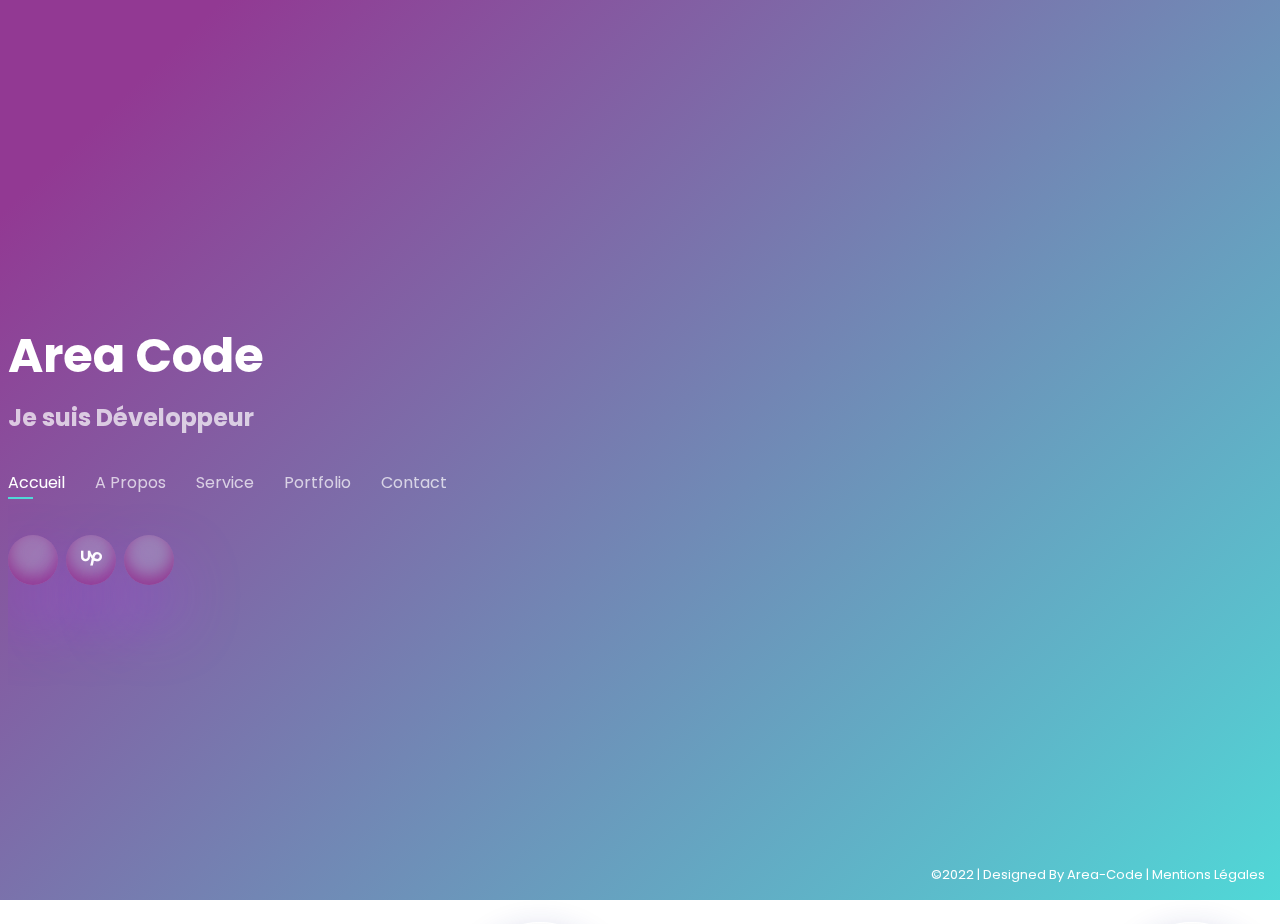
==== commit b7224a1f: "add upwork" ====
--- a/index.html
+++ b/index.html
@@ -9,12 +9,12 @@
     <link rel="shortcut icon" href="assets/img/ico.gif">
     <title>Area Code</title>
     <meta name="description" content="Developer Front-End Web/Mobile">
-    <meta name="keywords" content="Webdesign, Developer, Developer web/mobile, Area Code, Area-Code, HTML, CSS, JS, Dart, Flutter, Freelance, Seo, Référencement">
+    <meta name="keywords" content="Webdesign, Developpeur, Developer web/mobile, Area Code, Area-Code, Front-End, Freelance, Seo, Référencement">
     <meta name="reply-to" content="area.code.eu@gmail.com">
     <meta name="author" content="Area Code">
+    <link href='https://unpkg.com/boxicons@2.1.2/css/boxicons.min.css' rel='stylesheet'>
     <link rel="stylesheet" href="assets/vendor/bootstrap/css/bootstrap.min.css">
     <link rel="stylesheet" href="assets/vendor/bootstrap-icons/bootstrap-icons.css">
-    <link rel="stylesheet" href="assets/vendor/boxicons/css/boxicons.min.css">
     <link rel="stylesheet" href="assets/vendor/glightbox/css/glightbox.min.css">
     <link rel="stylesheet" href="assets/vendor/remixicon/remixicon.css">
     <link rel="stylesheet" href="assets/vendor/swiper/swiper-bundle.min.css">
@@ -57,6 +57,7 @@
 
             <div class="social-links">
                 <a href="https://www.linkedin.com/in/r%C3%A9mi-teulade-1908aa18a/" target="_blank" class="linkedin"><i class="bi bi-linkedin"></i></a>
+                <a href="https://www.upwork.com/freelancers/~01c0bd067c6de3689a?viewMode=1" target="_blank" class="UpWork"><i class='bx bxl-upwork bx-sm'></i></a>
                 <a href="https://github.com/AreaCode15" target="_blank" class="github"><i class="fab fa-github"></i></a>
             </div>
 
--- a/assets/css/style.css
+++ b/assets/css/style.css
@@ -130,13 +130,13 @@
   height: 50px;
 }
 
-#header .social-links .facebook:hover {
+#header .social-links .UpWork:hover {
   font-size: 20px;
   display: flex;
   justify-content: center;
   align-items: center;
   background: rgba(255, 255, 255, .6);
-    color: #3b5998;
+    color: #00a329;
     box-shadow: 0 1rem 2rem rgba(0, 0, 0, .2);
     box-shadow: 0 35px 68px 0 rgba(170,63,254,0.42), inset 0 -8px 16px 0 #50d8d7;
   line-height: 1;
@@ -835,15 +835,6 @@
   transition: 0.3s;
 }
 
-.contact .info-box .social-links .facebook {
-  font-size: 18px;
-  display: inline-block;
-  color: #ffffff;
-  line-height: 1;
-  margin-right: 12px;
-  transition: 0.3s;
-}
-
 .contact .info-box .social-links a:hover {
   color: #0077b5;
 }
@@ -852,6 +843,15 @@
   font-size: 18px;
   display: inline-block;
   color: #000000;
+  line-height: 1;
+  margin-right: 12px;
+  transition: 0.3s;
+}
+
+.contact .info-box .social-links .UpWork:hover {
+  font-size: 18px;
+  display: inline-block;
+  color: #00b12c;
   line-height: 1;
   margin-right: 12px;
   transition: 0.3s;
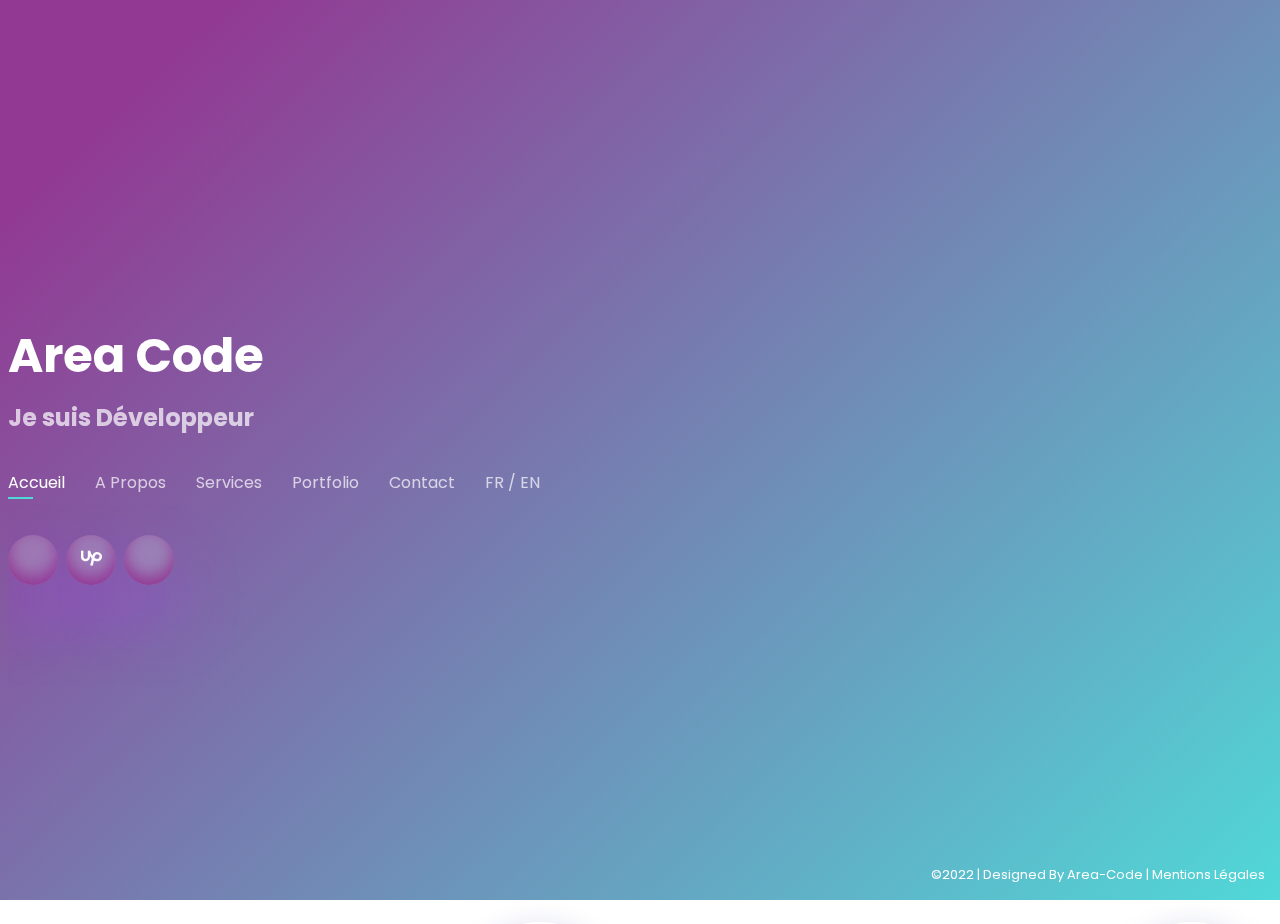
==== commit c940743f: "update SEO" ====
--- a/index.html
+++ b/index.html
@@ -7,9 +7,9 @@
     <meta http-equiv="X-UA-Compatible" content="ie=edge">
     <script src="https://kit.fontawesome.com/1f9e0b0523.js" crossorigin="anonymous"></script>
     <link rel="shortcut icon" href="assets/img/ico.gif">
-    <title>Area Code</title>
-    <meta name="description" content="Developer Front-End Web/Mobile">
-    <meta name="keywords" content="Webdesign, Developpeur, Developer web/mobile, Area Code, Area-Code, Front-End, Freelance, Seo, Référencement">
+    <title>Développeur Front-End Area-Code</title>
+    <meta name="description" content="Développeur Front-End Web/Mobile">
+    <meta name="keywords" content="Webdesign, Développeur web/mobile, Area Code, Front-End, Freelance, SEO, Référencement">
     <meta name="reply-to" content="area.code.eu@gmail.com">
     <meta name="author" content="Area Code">
     <link href='https://unpkg.com/boxicons@2.1.2/css/boxicons.min.css' rel='stylesheet'>
@@ -48,9 +48,10 @@
                 <ul>
                     <li><a class="nav-link active" href="#header">Accueil</a></li>
                     <li><a class="nav-link" href="#about">A Propos</a></li>
-                    <li><a class="nav-link" href="#services">Service</a></li>
+                    <li><a class="nav-link" href="#services">Services</a></li>
                     <li><a class="nav-link" href="#portfolio">Portfolio</a></li>
                     <li><a class="nav-link" href="#contact">Contact</a></li>
+                    <li><a class="nav-link" href="index_en.html">FR / EN</a></li>
                 </ul>
                 <i class="bi bi-list mobile-nav-toggle"></i>
             </nav>
@@ -196,7 +197,7 @@
         <div class="container">
 
             <div class="section-title">
-                <h2>Service</h2>
+                <h2>Services</h2>
                 <p>De quoi avez-vous besoins ?</p>
             </div>
 
@@ -230,7 +231,7 @@
                     <div class="icon-box">
                         <div class="icon"><i class="fas fa-mobile"></i></div>
                         <h4>Application Mobile</h4>
-                        <p>Applications métiers ou grand public, je suis votre service pour vous aider à construire votre produit mobile</p>
+                        <p>Applications métiers ou grand public, je suis votre service pour vous aider à construire votre produit mobile.</p>
                     </div>
                 </div>
 
@@ -246,7 +247,7 @@
                     <div class="icon-box">
                         <div class="icon"><i class="fas fa-tag"></i></div>
                         <h4>Référencement</h4>
-                        <p>Soyez visible efficacement grâce à un référence inégalié sur le net.</p>
+                        <p>Soyez visible efficacement grâce à un référencement inégalié sur le net.</p>
                     </div>
                 </div>
 
@@ -383,7 +384,7 @@
                     </div>
                 </div>
 
-                <div class="col-lg-4 col-md-6 portfolio-item filter-web">
+                <div class="col-lg-4 col-md-6 portfolio-item filter-app">
                     <div class="portfolio-wrap">
                         <img src="assets/img/portfolio/7150.png" class="img-fluid" alt="projet en cours">
                         <div class="portfolio-info">
@@ -395,16 +396,24 @@
 
                 <div class="col-lg-4 col-md-6 portfolio-item filter-web">
                     <div class="portfolio-wrap">
-                        <img src="assets/img/portfolio/Capture d’écran Dev.png" class="img-fluid" alt="dev-premier">
+                        <img src="assets/img/portfolio/7150.png" class="img-fluid" alt="projet en cours">
                         <div class="portfolio-info">
                             <h4>Site Web</h4>
-                            <p>Dev Premier</p>
-                            <div class="portfolio-links">
-                                <a href="http://www.dev-premier.fr" target="_blank" title="dev-premier"><i class="bx bx-link"></i></a>
-                            </div>
-                        </div>
-                    </div>
-                </div>
+                            <p>(En cours de création)r</p>
+                        </div>
+                    </div>
+                </div>
+
+                <div class="col-lg-4 col-md-6 portfolio-item filter-app">
+                    <div class="portfolio-wrap">
+                        <img src="assets/img/portfolio/7150.png" class="img-fluid" alt="projet en cours">
+                        <div class="portfolio-info">
+                            <h4>App Mobile</h4>
+                            <p>(En cours de création)</p>
+                        </div>
+                    </div>
+                </div>
+                
             </div>
         </div>
     </section>
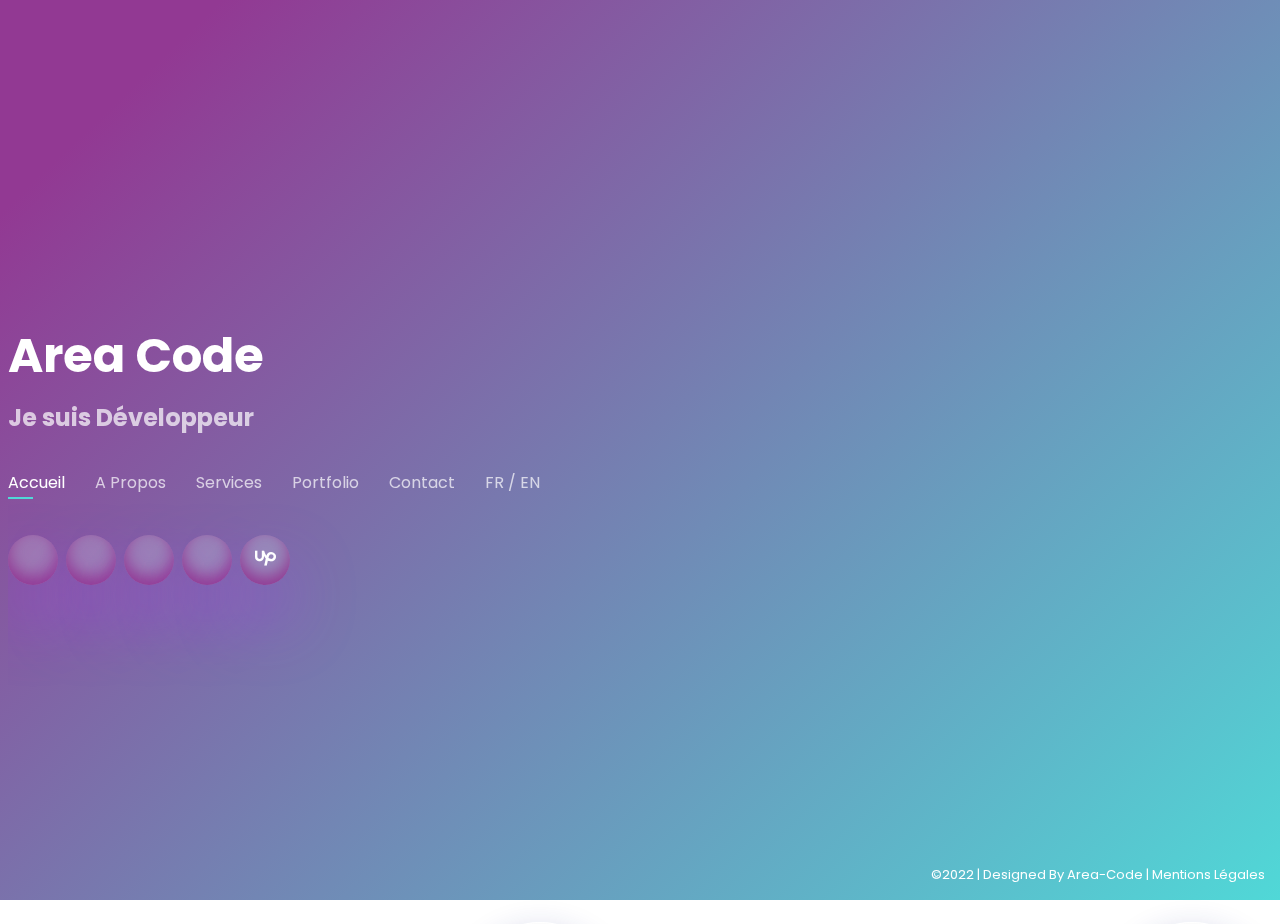
==== commit c2f99baa: "add command lines for new project" ====
--- a/index.html
+++ b/index.html
@@ -57,9 +57,11 @@
             </nav>
 
             <div class="social-links">
+                <a href="https://www.linkedin.com/in/r%C3%A9mi-teulade-1908aa18a/" target="_blank" class="linkedin"><i class="bi bi-facebook"></i></a>
+                <a href="https://www.linkedin.com/in/r%C3%A9mi-teulade-1908aa18a/" target="_blank" class="linkedin"><i class="bi bi-twitter"></i></a>
                 <a href="https://www.linkedin.com/in/r%C3%A9mi-teulade-1908aa18a/" target="_blank" class="linkedin"><i class="bi bi-linkedin"></i></a>
-                <a href="https://www.upwork.com/freelancers/~01c0bd067c6de3689a?viewMode=1" target="_blank" class="UpWork"><i class='bx bxl-upwork bx-sm'></i></a>
                 <a href="https://github.com/AreaCode15" target="_blank" class="github"><i class="fab fa-github"></i></a>
+                <a href="https://www.upwork.com/freelancers/~01c0bd067c6de3689a?viewMode=1" target="_blank" class="UpWork"><i class='bx bxl-upwork bx-sm'></i></a>  
             </div>
 
         </div>
@@ -164,7 +166,7 @@
                             </div>
 
                             <div class="progress">
-                                <span class="skill">CMS<i class="val">90°%</i></span>
+                                <span class="skill">CMS (Editor X / Wix Partnaire, WebFlow, FlutterFlow) <i class="val">90°%</i></span>
                                 <div class="progress-bar-wrap">
                                     <div class="progress-bar" role="progressbar" aria-valuenow="90" aria-valuemin="0" aria-valuemax="100"></div>
                                 </div>
@@ -384,6 +386,19 @@
                     </div>
                 </div>
 
+                <div class="col-lg-4 col-md-6 portfolio-item filter-web">
+                    <div class="portfolio-wrap">
+                        <img src="assets/img/portfolio/Capture d’écran sophrologue.png" class="img-fluid" alt="sophrologue">
+                        <div class="portfolio-info">
+                            <h4>Site Web</h4>
+                            <p>Agnes Sophrologue</p>
+                            <div class="portfolio-links">
+                                <a href="https://areacodeeu.wixsite.com/my-site-22" target="_blank" title="agnes sophrologue"><i class="bx bx-link"></i></a>
+                            </div>
+                        </div>
+                    </div>
+                </div>
+
                 <div class="col-lg-4 col-md-6 portfolio-item filter-app">
                     <div class="portfolio-wrap">
                         <img src="assets/img/portfolio/7150.png" class="img-fluid" alt="projet en cours">
@@ -396,10 +411,13 @@
 
                 <div class="col-lg-4 col-md-6 portfolio-item filter-web">
                     <div class="portfolio-wrap">
-                        <img src="assets/img/portfolio/7150.png" class="img-fluid" alt="projet en cours">
-                        <div class="portfolio-info">
-                            <h4>Site Web</h4>
-                            <p>(En cours de création)r</p>
+                        <img src="assets/img/portfolio/Capture d’écran photographer.png" class="img-fluid" alt="projet photographe">
+                        <div class="portfolio-info">
+                            <h4>Site Web</h4>
+                            <p>Photographe Projet (A vendre)</p>
+                            <div class="portfolio-links">
+                                <a href="assets/Project/photographer_project/index.html" target="_blank" title="projet photographe"><i class="bx bx-link"></i></a>
+                            </div>
                         </div>
                     </div>
                 </div>
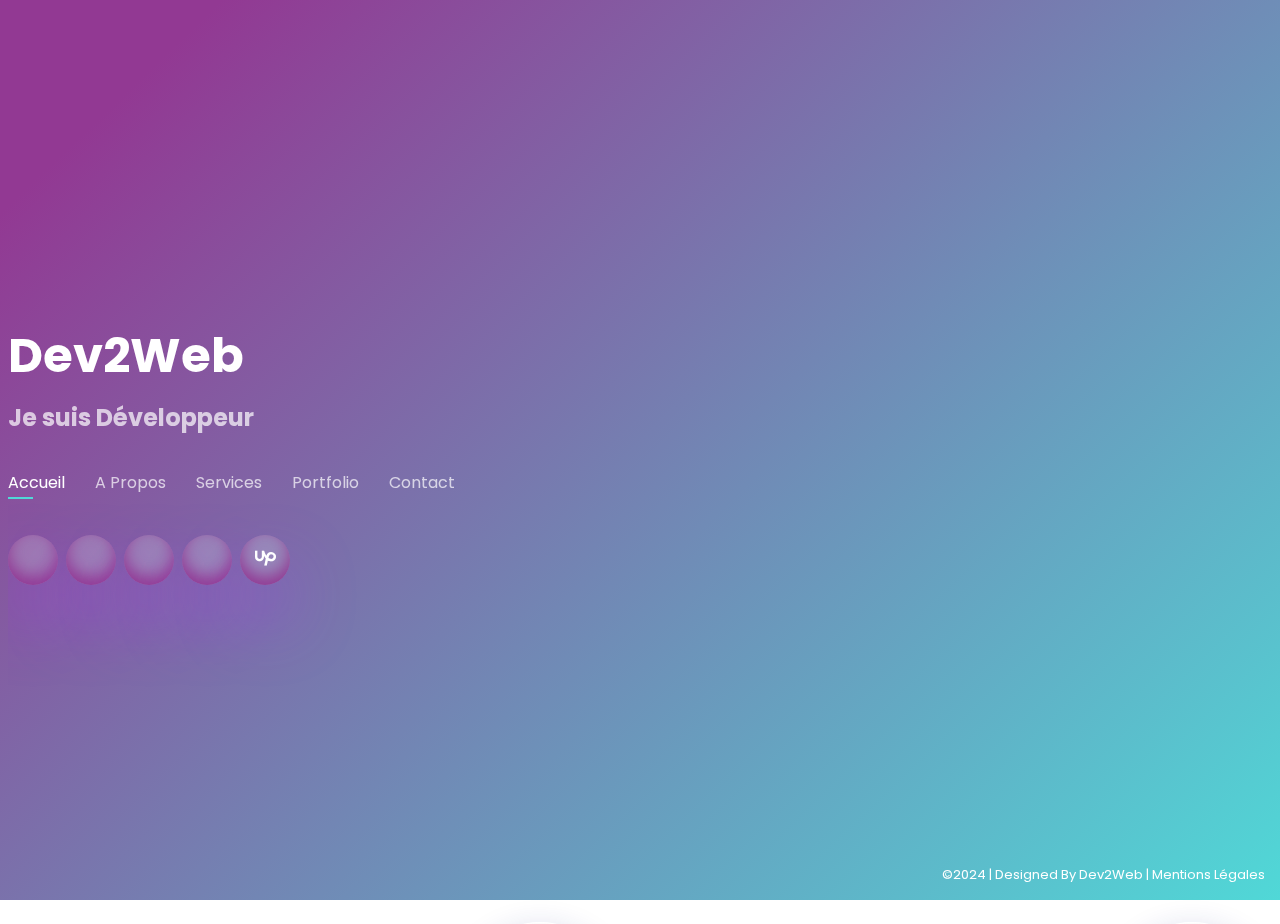
==== commit d20a8194: "update website" ====
--- a/index.html
+++ b/index.html
@@ -6,12 +6,12 @@
     <meta name="viewport" content="width=device-width, user-scalable=no, initial-scale=1.0, maximum-scale=1.0, minimum-scale=1.0">
     <meta http-equiv="X-UA-Compatible" content="ie=edge">
     <script src="https://kit.fontawesome.com/1f9e0b0523.js" crossorigin="anonymous"></script>
-    <link rel="shortcut icon" href="assets/img/ico.gif">
-    <title>Développeur Front-End Area-Code</title>
-    <meta name="description" content="Développeur Front-End Web/Mobile">
-    <meta name="keywords" content="Webdesign, Développeur web/mobile, Area Code, Front-End, Freelance, SEO, Référencement">
-    <meta name="reply-to" content="area.code.eu@gmail.com">
-    <meta name="author" content="Area Code">
+    <link rel="shortcut icon" href="assets/img/ico.ico">
+    <title>Développeur Front-End Dev2Web</title>
+    <meta name="description" content="Depuis plusieurs années dans le développement Web / Mobile, je suis à votre écoute afin de réaliser vos projets. Je serai à vos côtés tout au long de la création afin de vous apporter entière satisfaction.
+    <meta name="keywords" content="Webdesign, Développeur web/mobile, Dev2Web, Front-End, Freelance, SEO, Référencement">
+    <meta name="reply-to" content="contact.dev2web@gmail.com">
+    <meta name="author" content="Dev2Web">
     <link href='https://unpkg.com/boxicons@2.1.2/css/boxicons.min.css' rel='stylesheet'>
     <link rel="stylesheet" href="assets/vendor/bootstrap/css/bootstrap.min.css">
     <link rel="stylesheet" href="assets/vendor/bootstrap-icons/bootstrap-icons.css">
@@ -40,7 +40,7 @@
     <!-- Header_Start -->
     <header id="header">
         <div class="container">
-            <h1 style="color: #ffffff;">Area Code</h1>
+            <h1 style="color: #ffffff;">Dev2Web</h1>
             <h2>Je suis Développeur <span class="typing_text"></span></h2>
 
 
@@ -51,14 +51,13 @@
                     <li><a class="nav-link" href="#services">Services</a></li>
                     <li><a class="nav-link" href="#portfolio">Portfolio</a></li>
                     <li><a class="nav-link" href="#contact">Contact</a></li>
-                    <li><a class="nav-link" href="index_en.html">FR / EN</a></li>
                 </ul>
                 <i class="bi bi-list mobile-nav-toggle"></i>
             </nav>
 
             <div class="social-links">
-                <a href="https://www.linkedin.com/in/r%C3%A9mi-teulade-1908aa18a/" target="_blank" class="linkedin"><i class="bi bi-facebook"></i></a>
-                <a href="https://www.linkedin.com/in/r%C3%A9mi-teulade-1908aa18a/" target="_blank" class="linkedin"><i class="bi bi-twitter"></i></a>
+                <a href="https://www.facebook.com/profile.php?id=100084305605951" target="_blank" class="linkedin"><i class="bi bi-facebook"></i></a>
+                <a href="https://twitter.com/AreaCodeFR" target="_blank" class="linkedin"><i class="bi bi-twitter"></i></a>
                 <a href="https://www.linkedin.com/in/r%C3%A9mi-teulade-1908aa18a/" target="_blank" class="linkedin"><i class="bi bi-linkedin"></i></a>
                 <a href="https://github.com/AreaCode15" target="_blank" class="github"><i class="fab fa-github"></i></a>
                 <a href="https://www.upwork.com/freelancers/~01c0bd067c6de3689a?viewMode=1" target="_blank" class="UpWork"><i class='bx bxl-upwork bx-sm'></i></a>  
@@ -92,7 +91,7 @@
             </div>
             <div class="row">
                 <div class="col-lg-4" data-aos="fade-right">
-                    <img src="assets/img/AREA_CODE_LOGO.png" class="img-fluid" alt="Logo Area Code">
+                    <img src="assets/img/Dev2Web.png" class="img-fluid" alt="Logo Dev2Web">
                 </div>
                 <div class="col-lg-8 pt-4 pt-lg-0 content" data-aos="fade-left">
                     <h3>Développeur Front-end Web &amp; Mobile</h3>
@@ -117,7 +116,7 @@
                             <ul>
                                 <li></li>
                                 <li><i class="bi bi-chevron-right"></i> <strong>Prénom:</strong> <span>Rémi</span></li>
-                                <li><i class="bi bi-chevron-right"></i> <strong>E-Mail:</strong> <span>area.code.eu@gmail.com</span></li>
+                                <li><i class="bi bi-chevron-right"></i> <strong>E-Mail:</strong> <span>contact.dev2web@gmail.com</span></li>
                                 <li></li>
                             </ul>
                         </div>
@@ -166,7 +165,7 @@
                             </div>
 
                             <div class="progress">
-                                <span class="skill">CMS (Editor X / Wix Partnaire, WebFlow, FlutterFlow) <i class="val">90°%</i></span>
+                                <span class="skill">CMS (Squarespace Circle / Wix Partnaire, WebFlow, FlutterFlow) <i class="val">90%</i></span>
                                 <div class="progress-bar-wrap">
                                     <div class="progress-bar" role="progressbar" aria-valuenow="90" aria-valuemin="0" aria-valuemax="100"></div>
                                 </div>
@@ -286,8 +285,8 @@
                 <div class="col-lg-12 d-flex justify-content-center">
                     <ul id="portfolio-flters">
                         <li data-filter="*" class="filter-active">All</li>
-                        <li data-filter=".filter-web">Web</li>
-                        <li data-filter=".filter-app">App</li>
+                        <li data-filter=".filter-web">Site Web</li>
+                        <li data-filter=".filter-app">App / Web App</li>
                     </ul>
                 </div>
             </div>
@@ -296,20 +295,20 @@
 
                 <div class="col-lg-4 col-md-6 portfolio-item filter-web">
                     <div class="portfolio-wrap">
-                        <img src="assets/img/portfolio/Capture d’écran Area.png" class="img-fluid" alt="area-code">
+                        <img src="assets/img/portfolio/Capture d'écran Dev2web.png" class="img-fluid" alt="Site Web Dev2Web">
                         <div class="portfolio-info">
                             <h4>Mon Site Web</h4>
-                            <p>Area-Code</p>
-                            <div class="portfolio-links">
-                                <a href="https://www.area-code.eu" target="_blank" title="area-code"><i class="bx bx-link"></i></a>
-                            </div>
-                        </div>
-                    </div>
-                </div>
-
-                <div class="col-lg-4 col-md-6 portfolio-item filter-web">
-                    <div class="portfolio-wrap">
-                        <img src="assets/img/portfolio/Capture d’écran terra.png" class="img-fluid" alt="terra-propreté">
+                            <p>Dev2Web</p>
+                            <div class="portfolio-links">
+                                <a href="https://www.dev2web.fr" target="_blank" title="area-code"><i class="bx bx-link"></i></a>
+                            </div>
+                        </div>
+                    </div>
+                </div>
+
+                <div class="col-lg-4 col-md-6 portfolio-item filter-web">
+                    <div class="portfolio-wrap">
+                        <img src="assets/img/portfolio/Capture d’écran terra.png" class="img-fluid" alt="Site Web Terra-propreté">
                         <div class="portfolio-info">
                             <h4>Site Web</h4>
                             <p>Terra-Propreté</p>
@@ -322,13 +321,23 @@
 
                 <div class="col-lg-4 col-md-6 portfolio-item filter-web">
                     <div class="portfolio-wrap">
-                        <img src="assets/img/portfolio/Capture d’écran SkillCompanion.png" class="img-fluid" alt="skillcompanion">
+                        <img src="assets/img/portfolio/Capture d'écran Auto-ecole.png" class="img-fluid" alt="Site Web Auto-ecole">
+                        <div class="portfolio-info">
+                            <h4>Site Web</h4>
+                            <p>Auto-Ecole Gaiffier</p>
+                            <div class="portfolio-links">
+                                <a href="https://www.autoecole-gaiffier.fr/" target="_blank" title="Auto-Ecole Gaiffier"><i class="bx bx-link"></i></a>
+                            </div>
+                        </div>
+                    </div>
+                </div>
+
+                <div class="col-lg-4 col-md-6 portfolio-item filter-web">
+                    <div class="portfolio-wrap">
+                        <img src="assets/img/portfolio/Capture d’écran SkillCompanion.png" class="img-fluid" alt=">Site Web Skillcompanion">
                         <div class="portfolio-info">
                             <h4>Site Web</h4>
                             <p>SkillCompanion</p>
-                            <div class="portfolio-links">
-                                <a href="https://www.skillcompanion.com" target="_blank" title="skillcompanion"><i class="bx bx-link"></i></a>
-                            </div>
                         </div>
                     </div>
                 </div>
@@ -349,7 +358,20 @@
 
                 <div class="col-lg-4 col-md-6 portfolio-item filter-web">
                     <div class="portfolio-wrap">
-                        <img src="assets/img/portfolio/Capture d’écran artisanad.png" class="img-fluid" alt="artisanad">
+                        <img src="assets/img/portfolio/Capture d'écran Reflexologie.png" class="img-fluid" alt="Site Web Reflexologie">
+                        <div class="portfolio-info">
+                            <h4>Site Web</h4>
+                            <p>N.Monsonego/Reflexologie</p>
+                            <div class="portfolio-links">
+                                <a href="https://www.monsonego-reflexologie.fr/" target="_blank" title="Reflexologue"><i class="bx bx-link"></i></a>
+                            </div>
+                        </div>
+                    </div>
+                </div>
+
+                <div class="col-lg-4 col-md-6 portfolio-item filter-web">
+                    <div class="portfolio-wrap">
+                        <img src="assets/img/portfolio/Capture d’écran artisanad.png" class="img-fluid" alt="Site Web Artisanad">
                         <div class="portfolio-info">
                             <h4>Site Web</h4>
                             <p>Artisanad</p>
@@ -362,20 +384,17 @@
 
                 <div class="col-lg-4 col-md-6 portfolio-item filter-web">
                     <div class="portfolio-wrap">
-                        <img src="assets/img/portfolio/Capture d’écran simc.png" class="img-fluid" alt="simc">
+                        <img src="assets/img/portfolio/Capture d’écran simc.png" class="img-fluid" alt="Site Web Simc">
                         <div class="portfolio-info">
                             <h4>Site Web</h4>
                             <p>SIMC</p>
-                            <div class="portfolio-links">
-                                <a href="https://www.simc-france.fr" target="_blank" title="simc"><i class="bx bx-link"></i></a>
-                            </div>
-                        </div>
-                    </div>
-                </div>
-
-                <div class="col-lg-4 col-md-6 portfolio-item filter-web">
-                    <div class="portfolio-wrap">
-                        <img src="assets/img/portfolio/Capture d’écran IP.png" class="img-fluid" alt="ip-bureautique">
+                        </div>
+                    </div>
+                </div>
+
+                <div class="col-lg-4 col-md-6 portfolio-item filter-web">
+                    <div class="portfolio-wrap">
+                        <img src="assets/img/portfolio/Capture d’écran IP.png" class="img-fluid" alt="Site web Ip-bureautique">
                         <div class="portfolio-info">
                             <h4>Site Web</h4>
                             <p>Ip-Bureautique</p>
@@ -388,6 +407,19 @@
 
                 <div class="col-lg-4 col-md-6 portfolio-item filter-web">
                     <div class="portfolio-wrap">
+                        <img src="assets/img/portfolio/Capture d'écran Arret du tabac.png" class="img-fluid" alt="Site Web arrêt du tabac">
+                        <div class="portfolio-info">
+                            <h4>Site Web</h4>
+                            <p>N.Monsonego/Arrêt du tabac</p>
+                            <div class="portfolio-links">
+                                <a href="assets/Project/Template_2/index.html" target="_blank" title="Arret du tabac"><i class="bx bx-link"></i></a>
+                            </div>
+                        </div>
+                    </div>
+                </div>
+
+                <div class="col-lg-4 col-md-6 portfolio-item filter-web">
+                    <div class="portfolio-wrap">
                         <img src="assets/img/portfolio/Capture d’écran sophrologue.png" class="img-fluid" alt="sophrologue">
                         <div class="portfolio-info">
                             <h4>Site Web</h4>
@@ -401,10 +433,13 @@
 
                 <div class="col-lg-4 col-md-6 portfolio-item filter-app">
                     <div class="portfolio-wrap">
-                        <img src="assets/img/portfolio/7150.png" class="img-fluid" alt="projet en cours">
-                        <div class="portfolio-info">
-                            <h4>App Mobile</h4>
-                            <p>(En cours de création)</p>
+                        <img src="assets/img/portfolio/Mockup_BMI.png" class="img-fluid" alt="BMI Calculator">
+                        <div class="portfolio-info">
+                            <h4>Web App</h4>
+                            <p>Web App BMI</p>
+                            <div class="portfolio-links">
+                                <a href="assets/Project/Webapp_Bmi_Calculator/index.html" target="_blank" title="Webapp BMI Calcuator"><i class="bx bx-link"></i></a>
+                            </div>
                         </div>
                     </div>
                 </div>
@@ -414,7 +449,7 @@
                         <img src="assets/img/portfolio/Capture d’écran photographer.png" class="img-fluid" alt="projet photographe">
                         <div class="portfolio-info">
                             <h4>Site Web</h4>
-                            <p>Photographe Projet (A vendre)</p>
+                            <p>Template (A vendre)</p>
                             <div class="portfolio-links">
                                 <a href="assets/Project/photographer_project/index.html" target="_blank" title="projet photographe"><i class="bx bx-link"></i></a>
                             </div>
@@ -424,10 +459,24 @@
 
                 <div class="col-lg-4 col-md-6 portfolio-item filter-app">
                     <div class="portfolio-wrap">
-                        <img src="assets/img/portfolio/7150.png" class="img-fluid" alt="projet en cours">
-                        <div class="portfolio-info">
-                            <h4>App Mobile</h4>
-                            <p>(En cours de création)</p>
+                        <img src="assets/img/portfolio/Pomodoro.jpg" class="img-fluid" alt="Pomodoro">
+                        <div class="portfolio-info">
+                            <h4>Web App</h4>
+                            <p>Web App Pomodoro</p><div class="portfolio-links">
+                                <a href="assets/Project/Webapp_pomodoro/index.html" target="_blank" title="Pomodoro"><i class="bx bx-link"></i></a>
+                            </div>
+                        </div>
+                    </div>
+                </div>
+
+                <div class="col-lg-4 col-md-6 portfolio-item filter-app">
+                    <div class="portfolio-wrap">
+                        <img src="assets/img/portfolio/Todo_Task.jpg" class="img-fluid" alt="Todo">
+                        <div class="portfolio-info">
+                            <h4>Web App</h4>
+                            <p>Web Task Manager</p>
+                            <div class="portfolio-links">
+                            </div>
                         </div>
                     </div>
                 </div>
@@ -485,7 +534,7 @@
                     <div class="info-box">
                         <i class="bx bx-envelope"></i>
                         <h3>E-Mail</h3>
-                        <p>area.code.eu@gmail.com</p>
+                        <p>contact.dev2web@gmail.com</p>
                     </div>
                 </div>
                 <div class="col-md-6 mt-4 d-flex align-items-stretch">
@@ -523,7 +572,7 @@
     <!-- Contact Section End-->
 
     <div class="credits">
-        &copy;2022 | Designed By <a href="http://www.area-code.eu">Area-Code</a> | <a href="mentions.html">Mentions Légales</a>
+        &copy;2024 | Designed By <a href="http://www.dev2web.fr">Dev2Web</a> | <a href="mentions.html">Mentions Légales</a>
     </div>
 
     <!-- Java Script Vendor -->
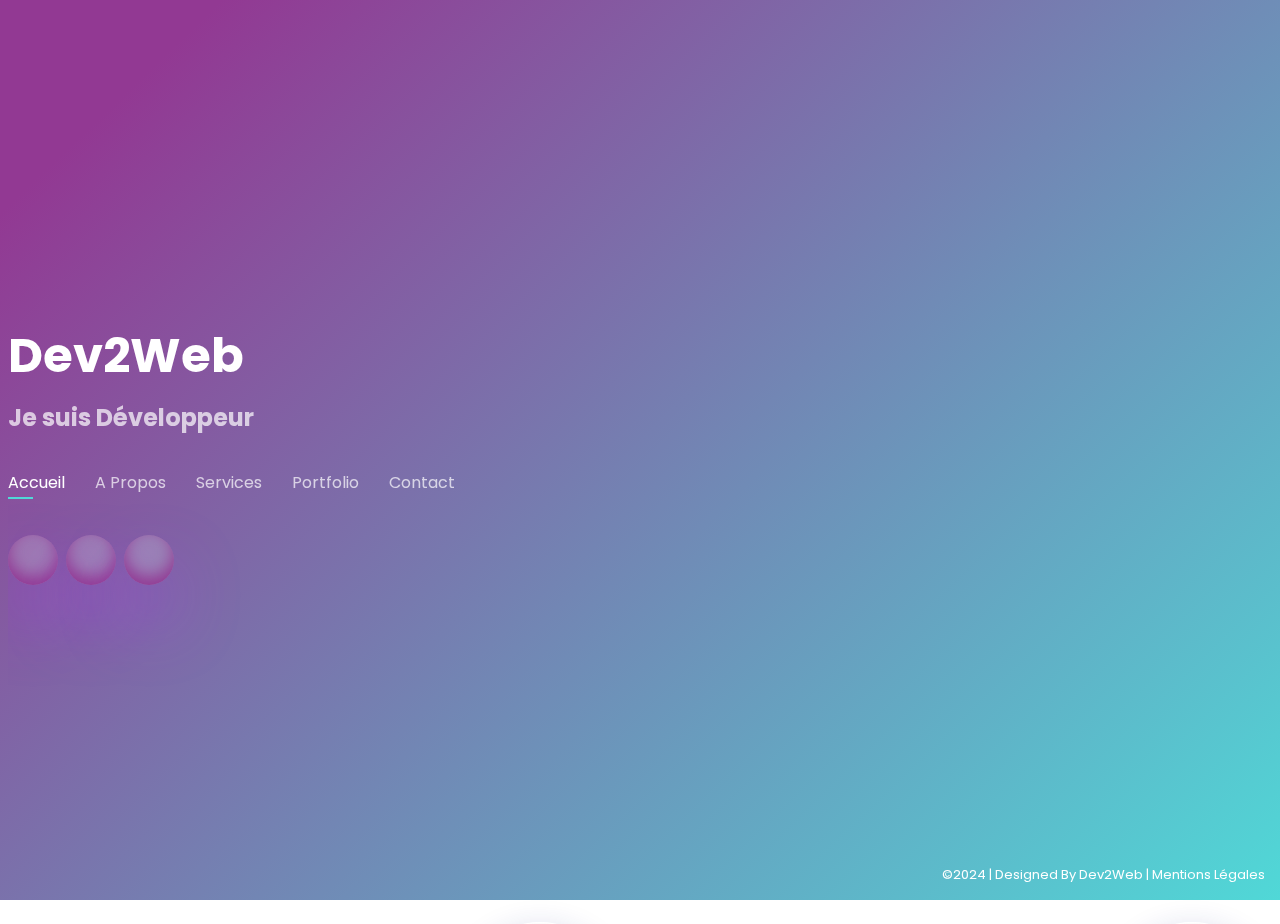
==== commit 20f02496: "update social network" ====
--- a/index.html
+++ b/index.html
@@ -57,10 +57,8 @@
 
             <div class="social-links">
                 <a href="https://www.facebook.com/profile.php?id=100084305605951" target="_blank" class="linkedin"><i class="bi bi-facebook"></i></a>
-                <a href="https://twitter.com/AreaCodeFR" target="_blank" class="linkedin"><i class="bi bi-twitter"></i></a>
                 <a href="https://www.linkedin.com/in/r%C3%A9mi-teulade-1908aa18a/" target="_blank" class="linkedin"><i class="bi bi-linkedin"></i></a>
-                <a href="https://github.com/AreaCode15" target="_blank" class="github"><i class="fab fa-github"></i></a>
-                <a href="https://www.upwork.com/freelancers/~01c0bd067c6de3689a?viewMode=1" target="_blank" class="UpWork"><i class='bx bxl-upwork bx-sm'></i></a>  
+                <a href="https://github.com/Dev2Web15" target="_blank" class="github"><i class="fab fa-github"></i></a>
             </div>
 
         </div>
